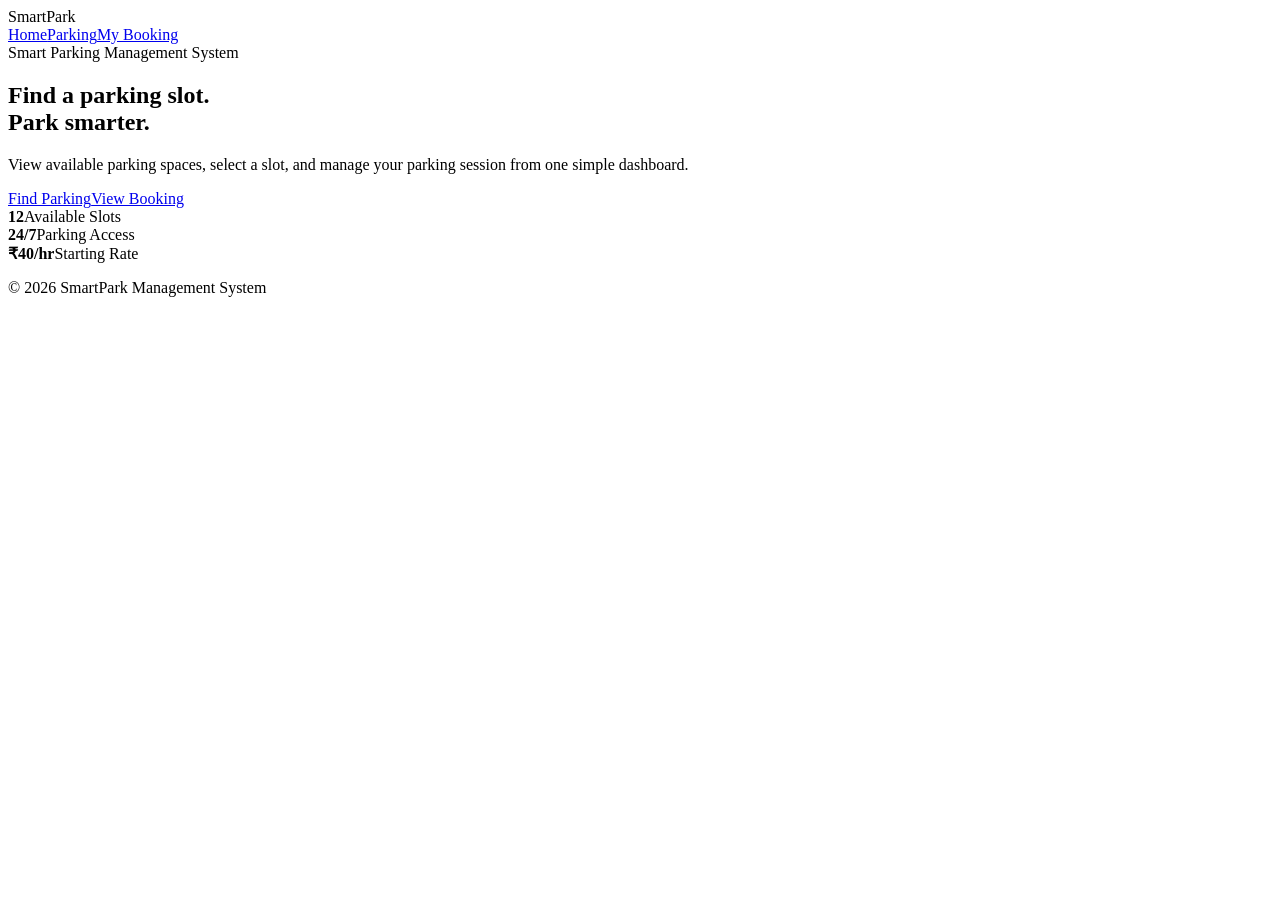
==== index.html @ 48dc3be3 "Add smart parking HTML pages" ====
<!DOCTYPE html>
<html lang="en">
<head><meta charset="UTF-8"><meta name="viewport" content="width=device-width, initial-scale=1.0"><title>Smart Parking Management</title><link rel="stylesheet" href="style.css"></head>
<body>
<header class="navbar"><div class="logo">SmartPark</div><nav><a href="index.html">Home</a><a href="parking.html">Parking</a><a href="booking.html">My Booking</a></nav></header>
<main class="hero"><section class="hero-content"><span class="badge">Smart Parking Management System</span><h1>Find a parking slot.<br><span>Park smarter.</span></h1><p>View available parking spaces, select a slot, and manage your parking session from one simple dashboard.</p><div class="actions"><a class="btn primary" href="parking.html">Find Parking</a><a class="btn secondary" href="booking.html">View Booking</a></div></section>
<section class="stats"><div class="stat-card"><strong id="availableCount">12</strong><span>Available Slots</span></div><div class="stat-card"><strong>24/7</strong><span>Parking Access</span></div><div class="stat-card"><strong>₹40/hr</strong><span>Starting Rate</span></div></section></main>
<footer><p>&copy; 2026 SmartPark Management System</p></footer><script src="script.js"></script>
</body></html>
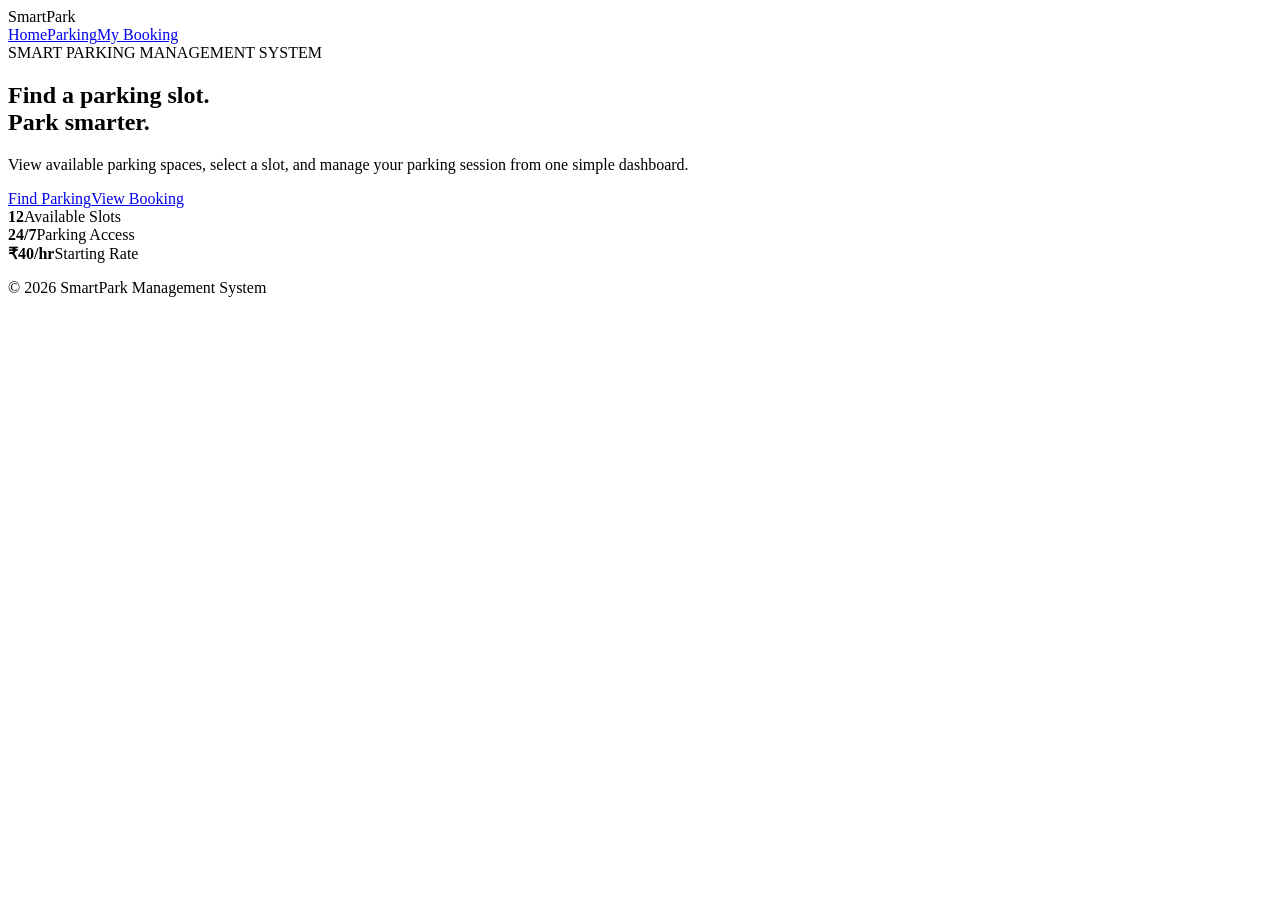
==== commit 94b7e5b1: "Update parking homepage" ====
--- a/index.html
+++ b/index.html
@@ -3,7 +3,7 @@
 <head><meta charset="UTF-8"><meta name="viewport" content="width=device-width, initial-scale=1.0"><title>Smart Parking Management</title><link rel="stylesheet" href="style.css"></head>
 <body>
 <header class="navbar"><div class="logo">SmartPark</div><nav><a href="index.html">Home</a><a href="parking.html">Parking</a><a href="booking.html">My Booking</a></nav></header>
-<main class="hero"><section class="hero-content"><span class="badge">Smart Parking Management System</span><h1>Find a parking slot.<br><span>Park smarter.</span></h1><p>View available parking spaces, select a slot, and manage your parking session from one simple dashboard.</p><div class="actions"><a class="btn primary" href="parking.html">Find Parking</a><a class="btn secondary" href="booking.html">View Booking</a></div></section>
+<main class="hero"><section class="hero-content"><span class="badge">SMART PARKING MANAGEMENT SYSTEM</span><h1>Find a parking slot.<br><span>Park smarter.</span></h1><p>View available parking spaces, select a slot, and manage your parking session from one simple dashboard.</p><div class="actions"><a class="btn primary" href="parking.html">Find Parking</a><a class="btn secondary" href="booking.html">View Booking</a></div></section>
 <section class="stats"><div class="stat-card"><strong id="availableCount">12</strong><span>Available Slots</span></div><div class="stat-card"><strong>24/7</strong><span>Parking Access</span></div><div class="stat-card"><strong>₹40/hr</strong><span>Starting Rate</span></div></section></main>
 <footer><p>&copy; 2026 SmartPark Management System</p></footer><script src="script.js"></script>
 </body></html>
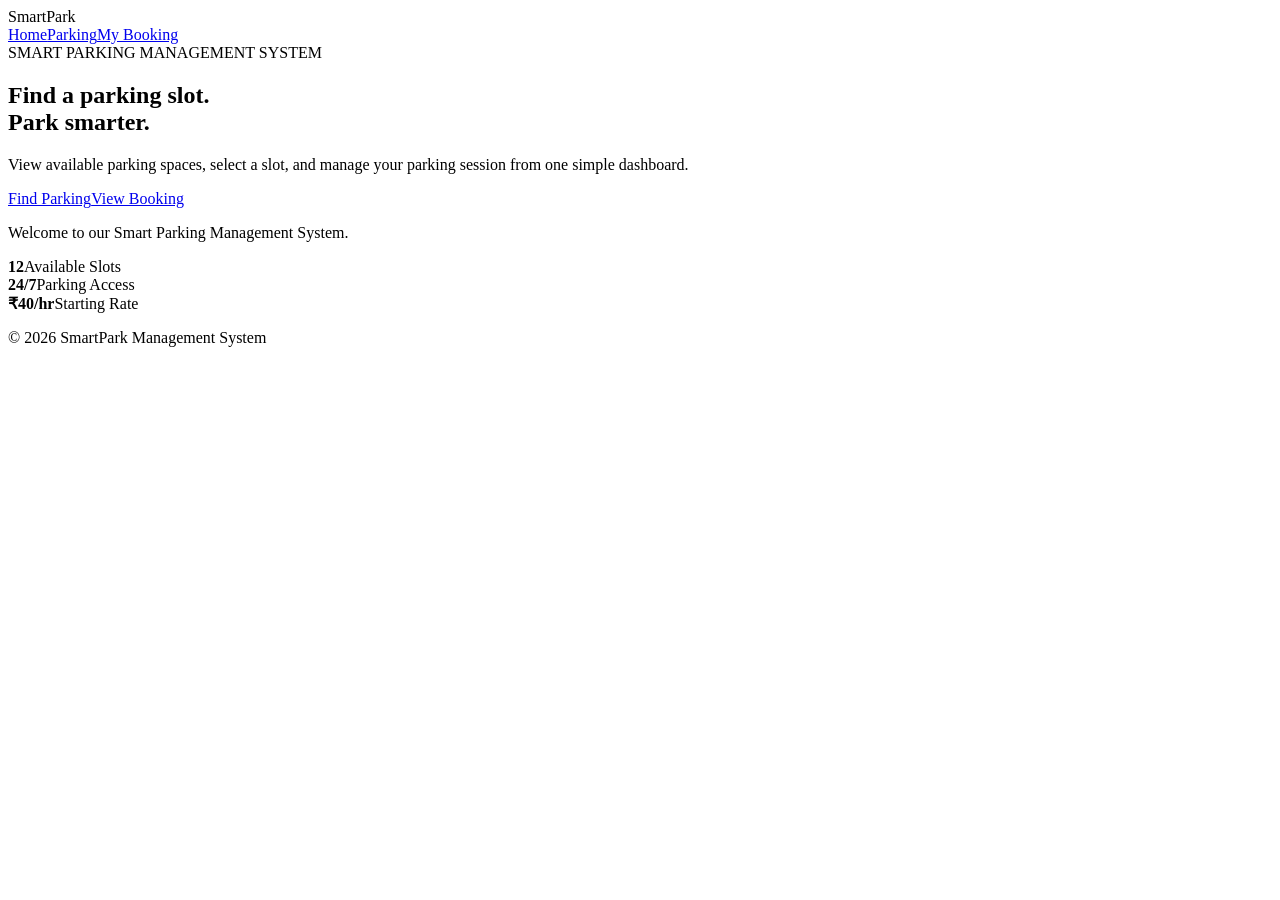
==== commit 8cbbb38b: "Update homepage welcome message" ====
--- a/index.html
+++ b/index.html
@@ -4,6 +4,7 @@
 <body>
 <header class="navbar"><div class="logo">SmartPark</div><nav><a href="index.html">Home</a><a href="parking.html">Parking</a><a href="booking.html">My Booking</a></nav></header>
 <main class="hero"><section class="hero-content"><span class="badge">SMART PARKING MANAGEMENT SYSTEM</span><h1>Find a parking slot.<br><span>Park smarter.</span></h1><p>View available parking spaces, select a slot, and manage your parking session from one simple dashboard.</p><div class="actions"><a class="btn primary" href="parking.html">Find Parking</a><a class="btn secondary" href="booking.html">View Booking</a></div></section>
+<p>Welcome to our Smart Parking Management System.</p>
 <section class="stats"><div class="stat-card"><strong id="availableCount">12</strong><span>Available Slots</span></div><div class="stat-card"><strong>24/7</strong><span>Parking Access</span></div><div class="stat-card"><strong>₹40/hr</strong><span>Starting Rate</span></div></section></main>
 <footer><p>&copy; 2026 SmartPark Management System</p></footer><script src="script.js"></script>
-</body></html>+</body></html>
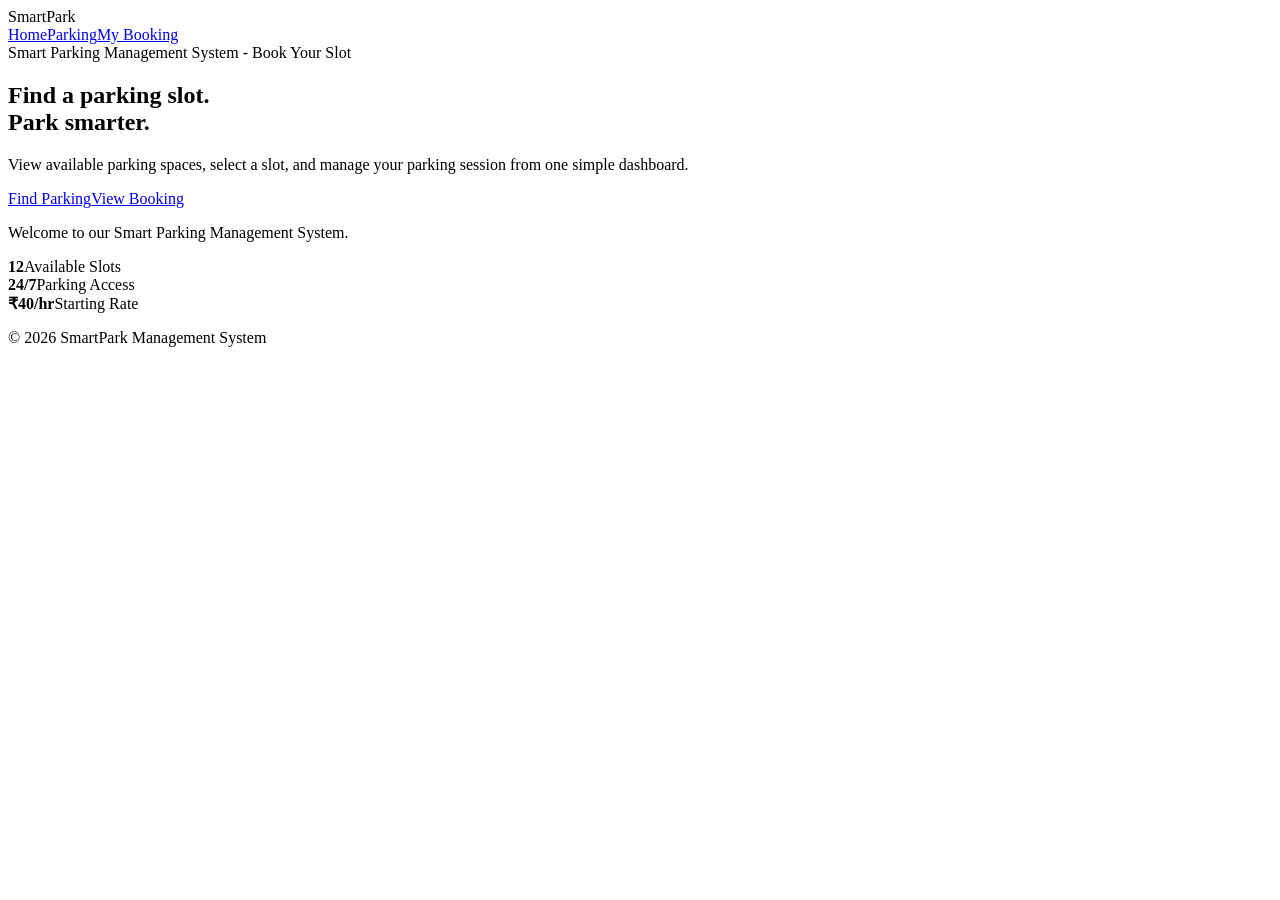
==== commit 625cd85e: "Update parking title from contributor A" ====
--- a/index.html
+++ b/index.html
@@ -3,7 +3,7 @@
 <head><meta charset="UTF-8"><meta name="viewport" content="width=device-width, initial-scale=1.0"><title>Smart Parking Management</title><link rel="stylesheet" href="style.css"></head>
 <body>
 <header class="navbar"><div class="logo">SmartPark</div><nav><a href="index.html">Home</a><a href="parking.html">Parking</a><a href="booking.html">My Booking</a></nav></header>
-<main class="hero"><section class="hero-content"><span class="badge">SMART PARKING MANAGEMENT SYSTEM</span><h1>Find a parking slot.<br><span>Park smarter.</span></h1><p>View available parking spaces, select a slot, and manage your parking session from one simple dashboard.</p><div class="actions"><a class="btn primary" href="parking.html">Find Parking</a><a class="btn secondary" href="booking.html">View Booking</a></div></section>
+<main class="hero"><section class="hero-content"><span class="badge">Smart Parking Management System - Book Your Slot</span><h1>Find a parking slot.<br><span>Park smarter.</span></h1><p>View available parking spaces, select a slot, and manage your parking session from one simple dashboard.</p><div class="actions"><a class="btn primary" href="parking.html">Find Parking</a><a class="btn secondary" href="booking.html">View Booking</a></div></section>
 <p>Welcome to our Smart Parking Management System.</p>
 <section class="stats"><div class="stat-card"><strong id="availableCount">12</strong><span>Available Slots</span></div><div class="stat-card"><strong>24/7</strong><span>Parking Access</span></div><div class="stat-card"><strong>₹40/hr</strong><span>Starting Rate</span></div></section></main>
 <footer><p>&copy; 2026 SmartPark Management System</p></footer><script src="script.js"></script>
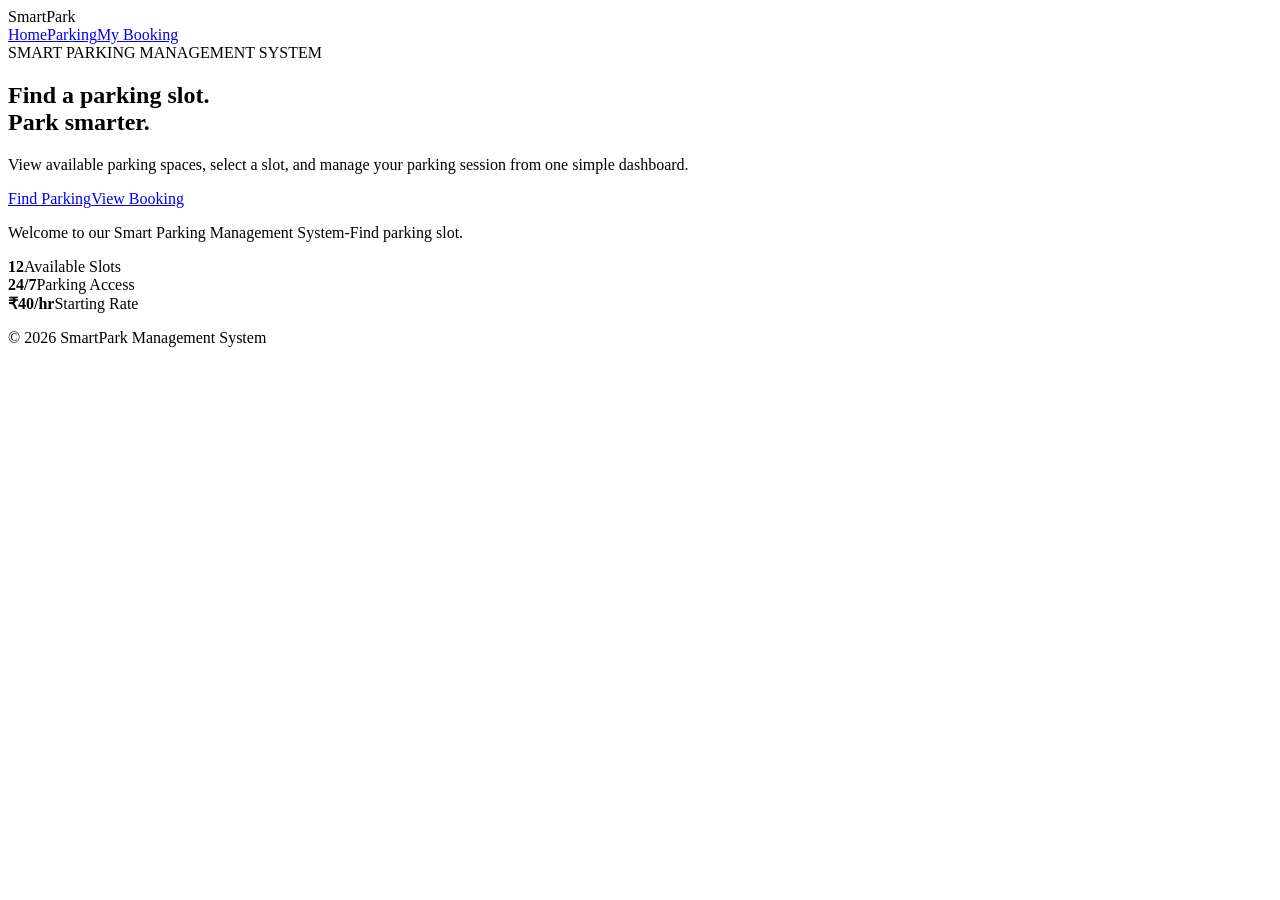
==== commit db529cd1: "Update parking title from contributor B" ====
--- a/index.html
+++ b/index.html
@@ -3,8 +3,8 @@
 <head><meta charset="UTF-8"><meta name="viewport" content="width=device-width, initial-scale=1.0"><title>Smart Parking Management</title><link rel="stylesheet" href="style.css"></head>
 <body>
 <header class="navbar"><div class="logo">SmartPark</div><nav><a href="index.html">Home</a><a href="parking.html">Parking</a><a href="booking.html">My Booking</a></nav></header>
-<main class="hero"><section class="hero-content"><span class="badge">Smart Parking Management System - Book Your Slot</span><h1>Find a parking slot.<br><span>Park smarter.</span></h1><p>View available parking spaces, select a slot, and manage your parking session from one simple dashboard.</p><div class="actions"><a class="btn primary" href="parking.html">Find Parking</a><a class="btn secondary" href="booking.html">View Booking</a></div></section>
-<p>Welcome to our Smart Parking Management System.</p>
+<main class="hero"><section class="hero-content"><span class="badge">SMART PARKING MANAGEMENT SYSTEM</span><h1>Find a parking slot.<br><span>Park smarter.</span></h1><p>View available parking spaces, select a slot, and manage your parking session from one simple dashboard.</p><div class="actions"><a class="btn primary" href="parking.html">Find Parking</a><a class="btn secondary" href="booking.html">View Booking</a></div></section>
+<p>Welcome to our Smart Parking Management System-Find parking slot.</p>
 <section class="stats"><div class="stat-card"><strong id="availableCount">12</strong><span>Available Slots</span></div><div class="stat-card"><strong>24/7</strong><span>Parking Access</span></div><div class="stat-card"><strong>₹40/hr</strong><span>Starting Rate</span></div></section></main>
 <footer><p>&copy; 2026 SmartPark Management System</p></footer><script src="script.js"></script>
 </body></html>
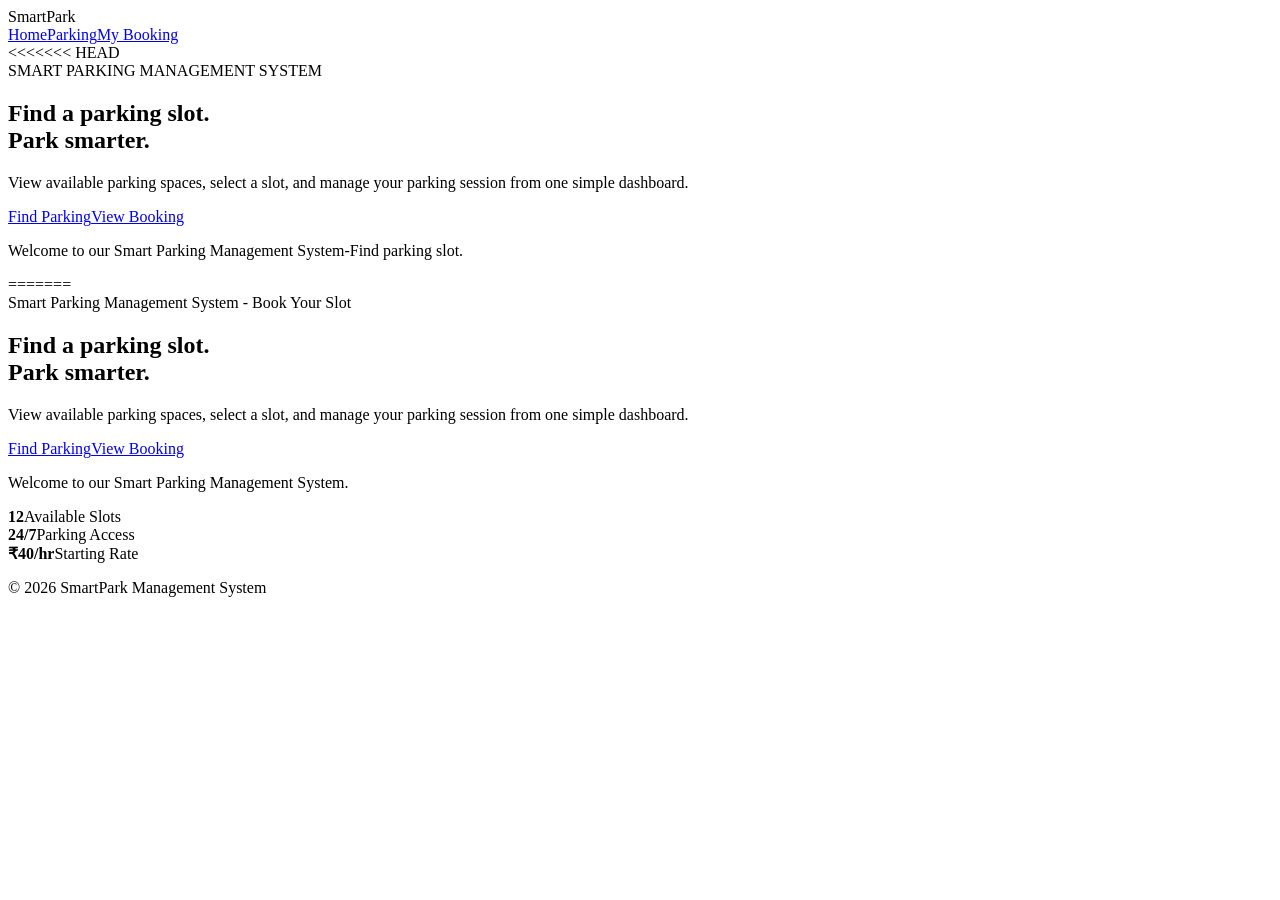
==== commit cf6628de: "Resolve merge conflict in index.html" ====
--- a/index.html
+++ b/index.html
@@ -3,8 +3,12 @@
 <head><meta charset="UTF-8"><meta name="viewport" content="width=device-width, initial-scale=1.0"><title>Smart Parking Management</title><link rel="stylesheet" href="style.css"></head>
 <body>
 <header class="navbar"><div class="logo">SmartPark</div><nav><a href="index.html">Home</a><a href="parking.html">Parking</a><a href="booking.html">My Booking</a></nav></header>
+<<<<<<< HEAD
 <main class="hero"><section class="hero-content"><span class="badge">SMART PARKING MANAGEMENT SYSTEM</span><h1>Find a parking slot.<br><span>Park smarter.</span></h1><p>View available parking spaces, select a slot, and manage your parking session from one simple dashboard.</p><div class="actions"><a class="btn primary" href="parking.html">Find Parking</a><a class="btn secondary" href="booking.html">View Booking</a></div></section>
 <p>Welcome to our Smart Parking Management System-Find parking slot.</p>
+=======
+<main class="hero"><section class="hero-content"><span class="badge">Smart Parking Management System - Book Your Slot</span><h1>Find a parking slot.<br><span>Park smarter.</span></h1><p>View available parking spaces, select a slot, and manage your parking session from one simple dashboard.</p><div class="actions"><a class="btn primary" href="parking.html">Find Parking</a><a class="btn secondary" href="booking.html">View Booking</a></div></section>
+<p>Welcome to our Smart Parking Management System.</p>
 <section class="stats"><div class="stat-card"><strong id="availableCount">12</strong><span>Available Slots</span></div><div class="stat-card"><strong>24/7</strong><span>Parking Access</span></div><div class="stat-card"><strong>₹40/hr</strong><span>Starting Rate</span></div></section></main>
 <footer><p>&copy; 2026 SmartPark Management System</p></footer><script src="script.js"></script>
 </body></html>
